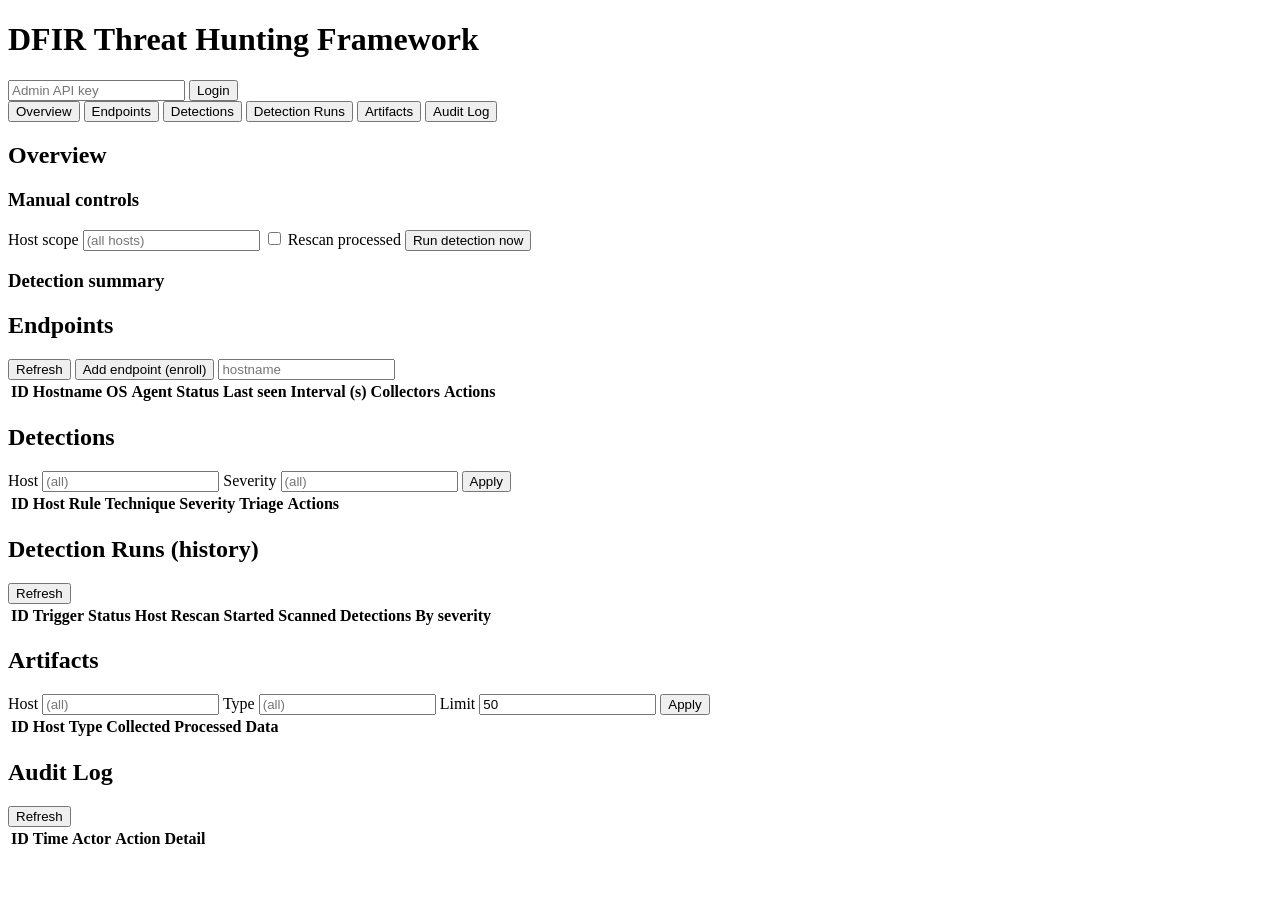
==== backend/static/index.html @ af774690 "phase 3 completed:Dashboard, EndpointManagement, and Manual Trigger Controls" ====
<!DOCTYPE html>
<html lang="en">
<head>
<meta charset="utf-8">
<meta name="viewport" content="width=device-width, initial-scale=1">
<title>DFIR Threat Hunting — Analyst Dashboard</title>
<link rel="stylesheet" href="/dashboard/style.css">
</head>
<body>
<header>
  <h1>DFIR Threat Hunting Framework</h1>
  <div id="auth-zone">
    <div id="login-box">
      <input id="api-key" type="password" placeholder="Admin API key" autocomplete="off">
      <button id="login-btn">Login</button>
      <span id="login-msg"></span>
    </div>
    <div id="user-box" hidden>
      <span id="user-label">Analyst</span>
      <button id="logout-btn">Logout</button>
    </div>
  </div>
</header>

<nav>
  <button class="nav-btn active" data-view="overview">Overview</button>
  <button class="nav-btn" data-view="endpoints">Endpoints</button>
  <button class="nav-btn" data-view="detections">Detections</button>
  <button class="nav-btn" data-view="runs">Detection Runs</button>
  <button class="nav-btn" data-view="artifacts">Artifacts</button>
  <button class="nav-btn" data-view="audit">Audit Log</button>
</nav>

<main>
  <section id="view-overview" class="view active">
    <h2>Overview</h2>
    <div id="health-cards" class="cards"></div>
    <h3>Manual controls</h3>
    <div class="toolbar">
      <label>Host scope <input id="detect-host" placeholder="(all hosts)"></label>
      <label><input id="detect-rescan" type="checkbox"> Rescan processed</label>
      <button id="run-detect-btn">Run detection now</button>
      <span id="detect-result"></span>
    </div>
    <h3>Detection summary</h3>
    <pre id="summary-box"></pre>
  </section>

  <section id="view-endpoints" class="view">
    <h2>Endpoints</h2>
    <div class="toolbar">
      <button id="refresh-endpoints">Refresh</button>
      <button id="add-endpoint-btn">Add endpoint (enroll)</button>
      <span id="add-endpoint-host"><input id="new-hostname" placeholder="hostname"></span>
    </div>
    <table id="endpoints-table">
      <thead><tr>
        <th>ID</th><th>Hostname</th><th>OS</th><th>Agent</th><th>Status</th>
        <th>Last seen</th><th>Interval (s)</th><th>Collectors</th><th>Actions</th>
      </tr></thead>
      <tbody></tbody>
    </table>
  </section>

  <section id="view-detections" class="view">
    <h2>Detections</h2>
    <div class="toolbar">
      <label>Host <input id="det-host-filter" placeholder="(all)"></label>
      <label>Severity <input id="det-severity-filter" placeholder="(all)"></label>
      <button id="apply-det-filters">Apply</button>
    </div>
    <table id="detections-table">
      <thead><tr>
        <th>ID</th><th>Host</th><th>Rule</th><th>Technique</th><th>Severity</th>
        <th>Triage</th><th>Actions</th>
      </tr></thead>
      <tbody></tbody>
    </table>
  </section>

  <section id="view-runs" class="view">
    <h2>Detection Runs (history)</h2>
    <button id="refresh-runs">Refresh</button>
    <table id="runs-table">
      <thead><tr>
        <th>ID</th><th>Trigger</th><th>Status</th><th>Host</th><th>Rescan</th>
        <th>Started</th><th>Scanned</th><th>Detections</th><th>By severity</th>
      </tr></thead>
      <tbody></tbody>
    </table>
  </section>

  <section id="view-artifacts" class="view">
    <h2>Artifacts</h2>
    <div class="toolbar">
      <label>Host <input id="art-host-filter" placeholder="(all)"></label>
      <label>Type <input id="art-type-filter" placeholder="(all)"></label>
      <label>Limit <input id="art-limit" value="50"></label>
      <button id="apply-art-filters">Apply</button>
    </div>
    <table id="artifacts-table">
      <thead><tr>
        <th>ID</th><th>Host</th><th>Type</th><th>Collected</th><th>Processed</th><th>Data</th>
      </tr></thead>
      <tbody></tbody>
    </table>
  </section>

  <section id="view-audit" class="view">
    <h2>Audit Log</h2>
    <button id="refresh-audit">Refresh</button>
    <table id="audit-table">
      <thead><tr>
        <th>ID</th><th>Time</th><th>Actor</th><th>Action</th><th>Detail</th>
      </tr></thead>
      <tbody></tbody>
    </table>
  </section>
</main>

<div id="toast" hidden></div>
<script src="/dashboard/app.js"></script>
</body>
</html>
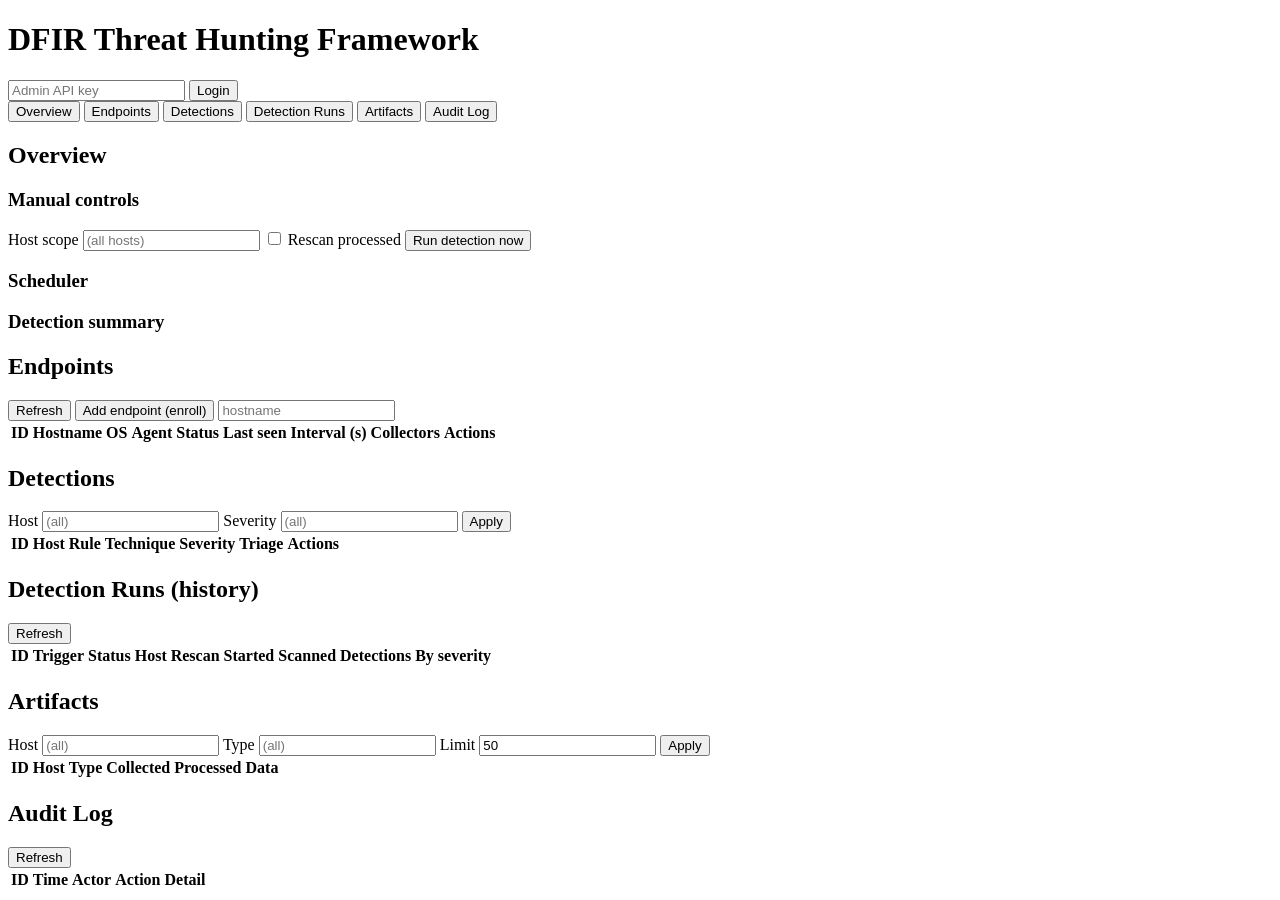
==== commit 9ae3c33d: "feat: dashboard scheduler status + auto-refresh (D4, D3) - D4: overview now shows /scheduler/status " ====
--- a/backend/static/index.html
+++ b/backend/static/index.html
@@ -42,6 +42,8 @@
       <button id="run-detect-btn">Run detection now</button>
       <span id="detect-result"></span>
     </div>
+    <h3>Scheduler</h3>
+    <pre id="scheduler-box"></pre>
     <h3>Detection summary</h3>
     <pre id="summary-box"></pre>
   </section>
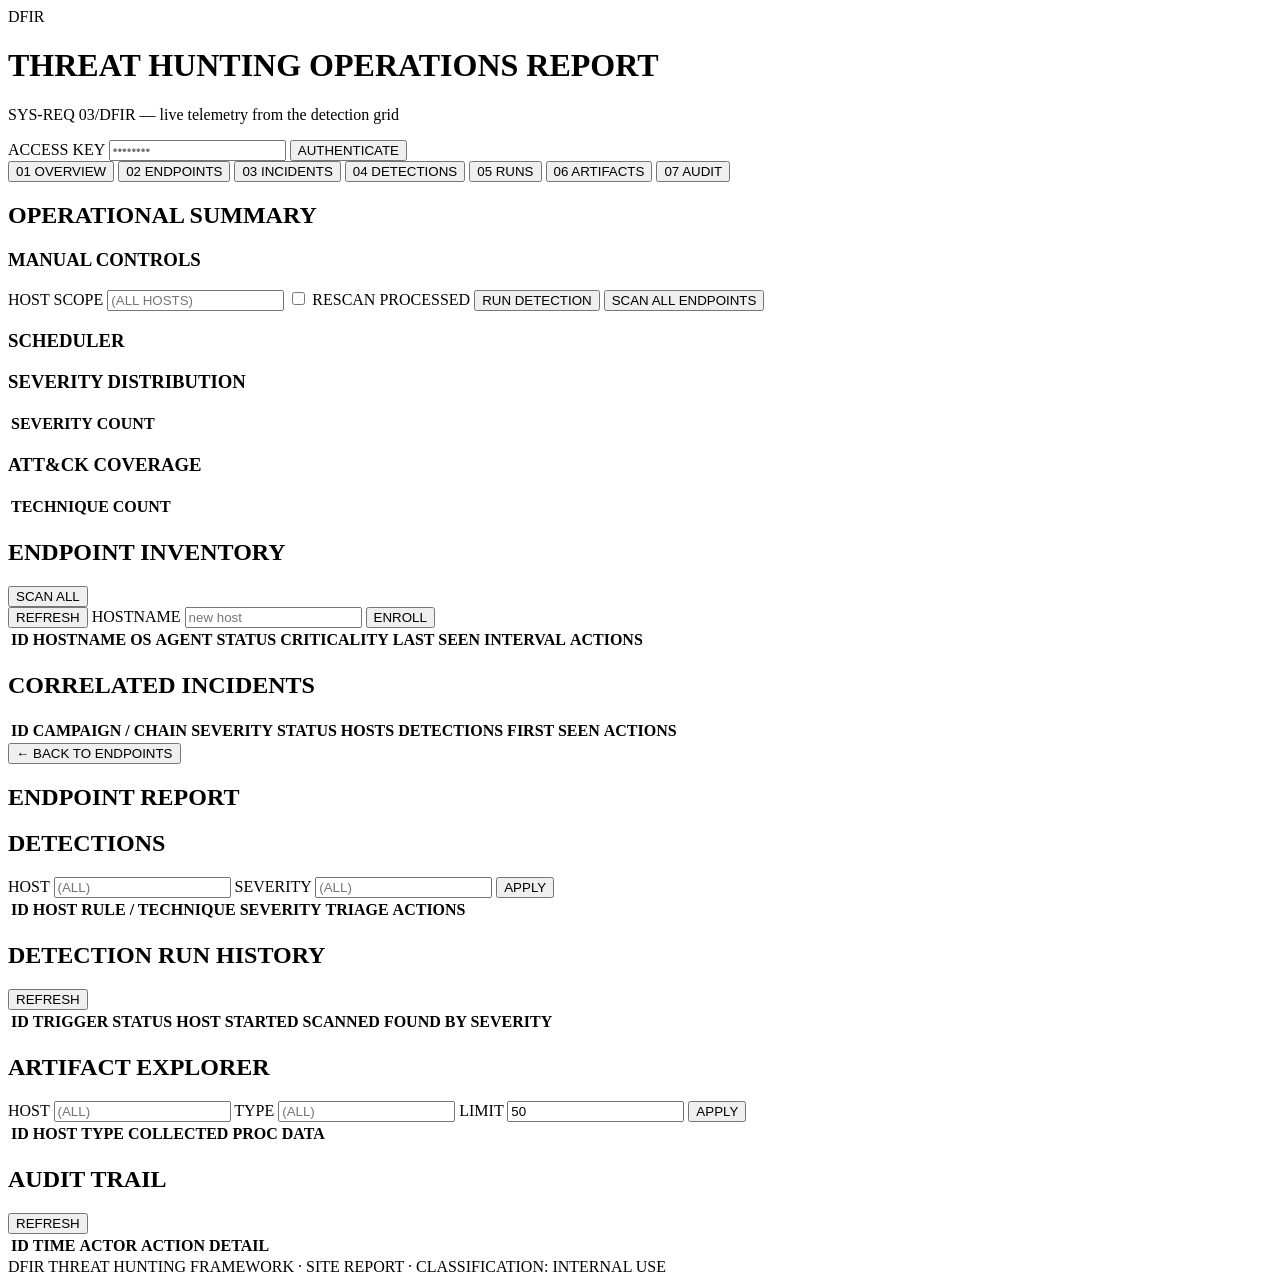
==== commit 39ce3d40: "feat: Phase 4 F5 - notifications, host criticality, detection worker, scan-all, per-endpoint reports" ====
--- a/backend/static/index.html
+++ b/backend/static/index.html
@@ -3,122 +3,187 @@
 <head>
 <meta charset="utf-8">
 <meta name="viewport" content="width=device-width, initial-scale=1">
-<title>DFIR Threat Hunting — Analyst Dashboard</title>
+<title>DFIR / OPERATIONS REPORT</title>
 <link rel="stylesheet" href="/dashboard/style.css">
 </head>
 <body>
-<header>
-  <h1>DFIR Threat Hunting Framework</h1>
-  <div id="auth-zone">
+
+<header class="masthead">
+  <div class="masthead-l">
+    <div class="report-stamp">DFIR</div>
+    <div>
+      <h1>THREAT HUNTING OPERATIONS REPORT</h1>
+      <p class="masthead-sub">SYS-REQ 03/DFIR — live telemetry from the detection grid</p>
+    </div>
+  </div>
+  <div class="masthead-r">
     <div id="login-box">
-      <input id="api-key" type="password" placeholder="Admin API key" autocomplete="off">
-      <button id="login-btn">Login</button>
+      <label>ACCESS KEY <input id="api-key" type="password" placeholder="••••••••" autocomplete="off"></label>
+      <button id="login-btn">AUTHENTICATE</button>
       <span id="login-msg"></span>
     </div>
     <div id="user-box" hidden>
-      <span id="user-label">Analyst</span>
-      <button id="logout-btn">Logout</button>
+      <span id="user-label" class="stamp">AUTH OK</span>
+      <button id="logout-btn" class="ghost">LOGOUT</button>
     </div>
   </div>
 </header>
 
-<nav>
-  <button class="nav-btn active" data-view="overview">Overview</button>
-  <button class="nav-btn" data-view="endpoints">Endpoints</button>
-  <button class="nav-btn" data-view="detections">Detections</button>
-  <button class="nav-btn" data-view="runs">Detection Runs</button>
-  <button class="nav-btn" data-view="artifacts">Artifacts</button>
-  <button class="nav-btn" data-view="audit">Audit Log</button>
+<nav class="tabs">
+  <button class="nav-btn active" data-view="overview">01 OVERVIEW</button>
+  <button class="nav-btn" data-view="endpoints">02 ENDPOINTS</button>
+  <button class="nav-btn" data-view="incidents">03 INCIDENTS</button>
+  <button class="nav-btn" data-view="detections">04 DETECTIONS</button>
+  <button class="nav-btn" data-view="runs">05 RUNS</button>
+  <button class="nav-btn" data-view="artifacts">06 ARTIFACTS</button>
+  <button class="nav-btn" data-view="audit">07 AUDIT</button>
 </nav>
 
 <main>
+
   <section id="view-overview" class="view active">
-    <h2>Overview</h2>
-    <div id="health-cards" class="cards"></div>
-    <h3>Manual controls</h3>
-    <div class="toolbar">
-      <label>Host scope <input id="detect-host" placeholder="(all hosts)"></label>
-      <label><input id="detect-rescan" type="checkbox"> Rescan processed</label>
-      <button id="run-detect-btn">Run detection now</button>
-      <span id="detect-result"></span>
+    <div class="page-head">
+      <h2>OPERATIONAL SUMMARY</h2>
+      <span id="ov-timestamp" class="stamp"></span>
     </div>
-    <h3>Scheduler</h3>
-    <pre id="scheduler-box"></pre>
-    <h3>Detection summary</h3>
-    <pre id="summary-box"></pre>
+
+    <div id="health-cards" class="stat-grid"></div>
+
+    <div class="grid-2">
+      <div class="block">
+        <h3>MANUAL CONTROLS</h3>
+        <div class="ctrl-row">
+          <label>HOST SCOPE <input id="detect-host" placeholder="(ALL HOSTS)"></label>
+          <label class="checkbox"><input id="detect-rescan" type="checkbox"> RESCAN PROCESSED</label>
+          <button id="run-detect-btn">RUN DETECTION</button>
+          <button id="scan-all-btn" class="danger">SCAN ALL ENDPOINTS</button>
+          <span id="detect-result" class="result-line"></span>
+        </div>
+      </div>
+      <div class="block">
+        <h3>SCHEDULER</h3>
+        <pre id="scheduler-box" class="mono-box"></pre>
+      </div>
+    </div>
+
+    <div class="grid-2">
+      <div class="block">
+        <h3>SEVERITY DISTRIBUTION</h3>
+        <table class="report-table">
+          <thead><tr><th>SEVERITY</th><th>COUNT</th></tr></thead>
+          <tbody id="severity-tbody"></tbody>
+        </table>
+      </div>
+      <div class="block">
+        <h3>ATT&amp;CK COVERAGE</h3>
+        <table class="report-table">
+          <thead><tr><th>TECHNIQUE</th><th>COUNT</th></tr></thead>
+          <tbody id="attck-tbody"></tbody>
+        </table>
+      </div>
+    </div>
   </section>
 
   <section id="view-endpoints" class="view">
-    <h2>Endpoints</h2>
-    <div class="toolbar">
-      <button id="refresh-endpoints">Refresh</button>
-      <button id="add-endpoint-btn">Add endpoint (enroll)</button>
-      <span id="add-endpoint-host"><input id="new-hostname" placeholder="hostname"></span>
+    <div class="page-head">
+      <h2>ENDPOINT INVENTORY</h2>
+      <button id="scan-all-btn-2" class="danger">SCAN ALL</button>
     </div>
-    <table id="endpoints-table">
+    <div class="ctrl-row">
+      <button id="refresh-endpoints" class="ghost">REFRESH</button>
+      <label>HOSTNAME <input id="new-hostname" placeholder="new host"></label>
+      <button id="add-endpoint-btn">ENROLL</button>
+    </div>
+    <table class="report-table wide">
       <thead><tr>
-        <th>ID</th><th>Hostname</th><th>OS</th><th>Agent</th><th>Status</th>
-        <th>Last seen</th><th>Interval (s)</th><th>Collectors</th><th>Actions</th>
+        <th>ID</th><th>HOSTNAME</th><th>OS</th><th>AGENT</th><th>STATUS</th>
+        <th>CRITICALITY</th><th>LAST SEEN</th><th>INTERVAL</th><th>ACTIONS</th>
       </tr></thead>
-      <tbody></tbody>
+      <tbody id="endpoints-tbody"></tbody>
     </table>
   </section>
 
+  <section id="view-incidents" class="view">
+    <div class="page-head">
+      <h2>CORRELATED INCIDENTS</h2>
+      <div id="incident-stats" class="stats-inline"></div>
+    </div>
+    <table class="report-table wide">
+      <thead><tr>
+        <th>ID</th><th>CAMPAIGN / CHAIN</th><th>SEVERITY</th><th>STATUS</th>
+        <th>HOSTS</th><th>DETECTIONS</th><th>FIRST SEEN</th><th>ACTIONS</th>
+      </tr></thead>
+      <tbody id="incidents-tbody"></tbody>
+    </table>
+  </section>
+
+  <section id="view-report" class="view">
+    <div class="page-head">
+      <button id="report-back" class="ghost">← BACK TO ENDPOINTS</button>
+      <h2 id="report-title">ENDPOINT REPORT</h2>
+    </div>
+    <div id="report-body"></div>
+  </section>
+
   <section id="view-detections" class="view">
-    <h2>Detections</h2>
-    <div class="toolbar">
-      <label>Host <input id="det-host-filter" placeholder="(all)"></label>
-      <label>Severity <input id="det-severity-filter" placeholder="(all)"></label>
-      <button id="apply-det-filters">Apply</button>
+    <div class="page-head"><h2>DETECTIONS</h2></div>
+    <div class="ctrl-row">
+      <label>HOST <input id="det-host-filter" placeholder="(ALL)"></label>
+      <label>SEVERITY <input id="det-severity-filter" placeholder="(ALL)"></label>
+      <button id="apply-det-filters">APPLY</button>
     </div>
-    <table id="detections-table">
+    <table class="report-table wide">
       <thead><tr>
-        <th>ID</th><th>Host</th><th>Rule</th><th>Technique</th><th>Severity</th>
-        <th>Triage</th><th>Actions</th>
+        <th>ID</th><th>HOST</th><th>RULE / TECHNIQUE</th><th>SEVERITY</th><th>TRIAGE</th><th>ACTIONS</th>
       </tr></thead>
-      <tbody></tbody>
+      <tbody id="detections-tbody"></tbody>
     </table>
   </section>
 
   <section id="view-runs" class="view">
-    <h2>Detection Runs (history)</h2>
-    <button id="refresh-runs">Refresh</button>
-    <table id="runs-table">
+    <div class="page-head"><h2>DETECTION RUN HISTORY</h2></div>
+    <button id="refresh-runs" class="ghost">REFRESH</button>
+    <table class="report-table wide">
       <thead><tr>
-        <th>ID</th><th>Trigger</th><th>Status</th><th>Host</th><th>Rescan</th>
-        <th>Started</th><th>Scanned</th><th>Detections</th><th>By severity</th>
+        <th>ID</th><th>TRIGGER</th><th>STATUS</th><th>HOST</th><th>STARTED</th>
+        <th>SCANNED</th><th>FOUND</th><th>BY SEVERITY</th>
       </tr></thead>
-      <tbody></tbody>
+      <tbody id="runs-tbody"></tbody>
     </table>
   </section>
 
   <section id="view-artifacts" class="view">
-    <h2>Artifacts</h2>
-    <div class="toolbar">
-      <label>Host <input id="art-host-filter" placeholder="(all)"></label>
-      <label>Type <input id="art-type-filter" placeholder="(all)"></label>
-      <label>Limit <input id="art-limit" value="50"></label>
-      <button id="apply-art-filters">Apply</button>
+    <div class="page-head"><h2>ARTIFACT EXPLORER</h2></div>
+    <div class="ctrl-row">
+      <label>HOST <input id="art-host-filter" placeholder="(ALL)"></label>
+      <label>TYPE <input id="art-type-filter" placeholder="(ALL)"></label>
+      <label>LIMIT <input id="art-limit" value="50"></label>
+      <button id="apply-art-filters">APPLY</button>
     </div>
-    <table id="artifacts-table">
+    <table class="report-table wide">
       <thead><tr>
-        <th>ID</th><th>Host</th><th>Type</th><th>Collected</th><th>Processed</th><th>Data</th>
+        <th>ID</th><th>HOST</th><th>TYPE</th><th>COLLECTED</th><th>PROC</th><th>DATA</th>
       </tr></thead>
-      <tbody></tbody>
+      <tbody id="artifacts-tbody"></tbody>
     </table>
   </section>
 
   <section id="view-audit" class="view">
-    <h2>Audit Log</h2>
-    <button id="refresh-audit">Refresh</button>
-    <table id="audit-table">
+    <div class="page-head"><h2>AUDIT TRAIL</h2></div>
+    <button id="refresh-audit" class="ghost">REFRESH</button>
+    <table class="report-table wide">
       <thead><tr>
-        <th>ID</th><th>Time</th><th>Actor</th><th>Action</th><th>Detail</th>
+        <th>ID</th><th>TIME</th><th>ACTOR</th><th>ACTION</th><th>DETAIL</th>
       </tr></thead>
-      <tbody></tbody>
+      <tbody id="audit-tbody"></tbody>
     </table>
   </section>
+
 </main>
+
+<footer class="colophon">
+  DFIR THREAT HUNTING FRAMEWORK · SITE REPORT · CLASSIFICATION: INTERNAL USE
+</footer>
 
 <div id="toast" hidden></div>
 <script src="/dashboard/app.js"></script>
